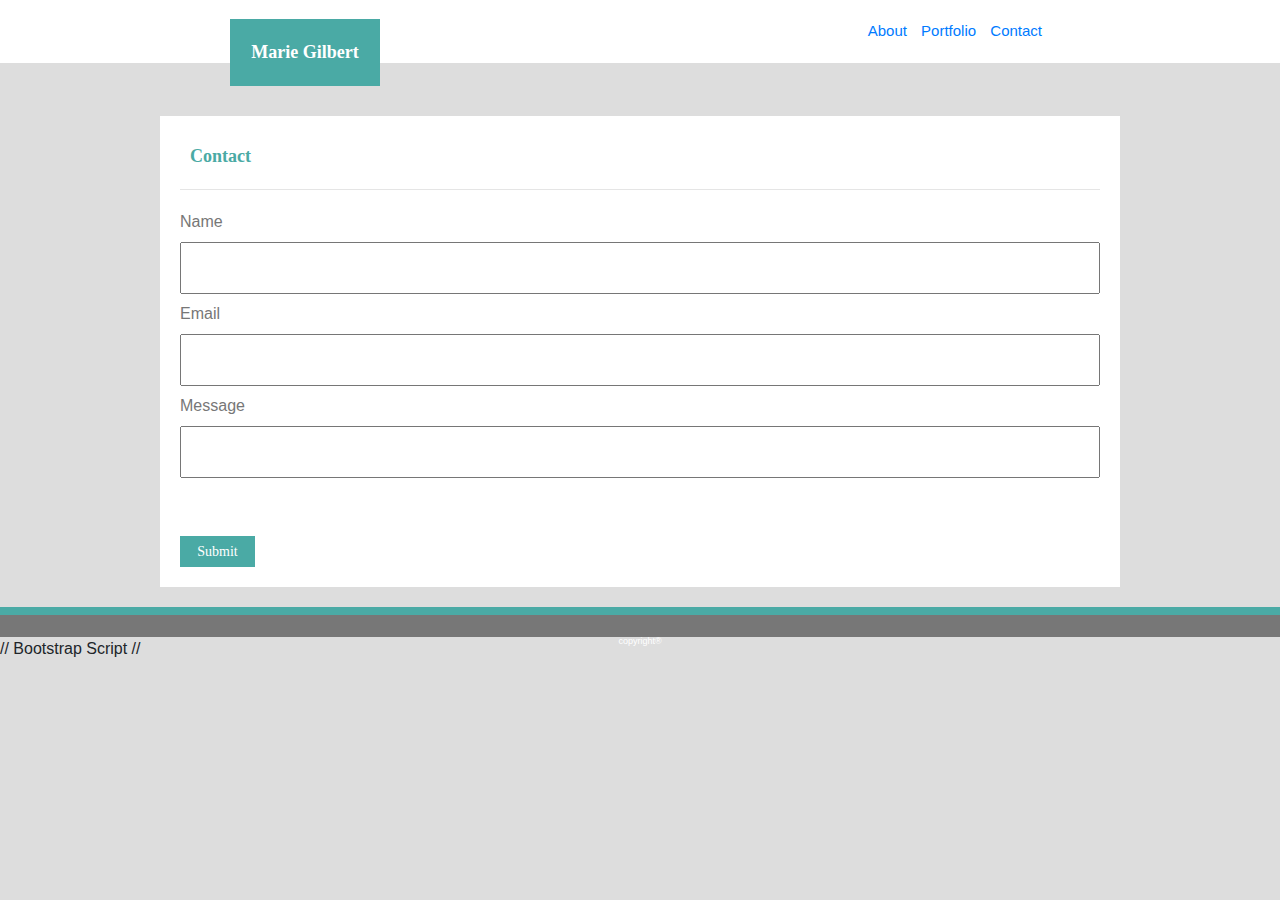
==== contact.html @ 9dc56440 "added responsive meta tag to all HTML docs" ====
<!DOCTYPE html>
<html lang="en">
<head>
    <meta charset="UTF-8">
    // Bootstrap responsive meta tag //
    <meta name="viewport" content="width=device-width, initial-scale=1, shrink-to-fit=no">
    <meta http-equiv="X-UA-Compatible" content="ie=edge">
    // Bootstrap CSS //
    <link rel="stylesheet" href="https://stackpath.bootstrapcdn.com/bootstrap/4.3.1/css/bootstrap.min.css" integrity="sha384-ggOyR0iXCbMQv3Xipma34MD+dH/1fQ784/j6cY/iJTQUOhcWr7x9JvoRxT2MZw1T" crossorigin="anonymous">
    <link href="assets/css/style.css" rel="stylesheet" type="text/css">
    <title>Contact</title>
</head>

<body>
    <nav>
        <a href="index.html">About</a>
        <a href="portfolio.html">Portfolio</a> 
        <a href="contact.html">Contact</a>
    </nav>

    <header>Marie Gilbert</header>

    <div class="wrapper">
        <section class="title">
            <h2>Contact</h2>
        </section>

        <hr>

        <div class="form">
            <form action="Name">
                Name <input type="text" name="fname"><br>
                Email <input type="text" email="femail"><br>
                Message <input type="text" message="fmessage"></br>
            </form>
        </div>

        <button>
            Submit
        </button>
    </div>
        
    <footer class="footer">
        copyright®
    </footer>
    // Bootstrap Script //
    <script src="https://code.jquery.com/jquery-3.3.1.slim.min.js" integrity="sha384-q8i/X+965DzO0rT7abK41JStQIAqVgRVzpbzo5smXKp4YfRvH+8abtTE1Pi6jizo" crossorigin="anonymous"></script>
<script src="https://cdnjs.cloudflare.com/ajax/libs/popper.js/1.14.7/umd/popper.min.js" integrity="sha384-UO2eT0CpHqdSJQ6hJty5KVphtPhzWj9WO1clHTMGa3JDZwrnQq4sF86dIHNDz0W1" crossorigin="anonymous"></script>
<script src="https://stackpath.bootstrapcdn.com/bootstrap/4.3.1/js/bootstrap.min.js" integrity="sha384-JjSmVgyd0p3pXB1rRibZUAYoIIy6OrQ6VrjIEaFf/nJGzIxFDsf4x0xIM+B07jRM" crossorigin="anonymous"></script>
    
</body>

</html>
---- assets/css/style.css ----
body {
    background-color:#dddddd;
}

nav {
    padding: 20px;
    margin: 0px;
    position: absolute;
    top: 0; right: 0; left: 0;
    font: Arial, Helvetica, sans-serif;
    color:#777777;
    background-color: #ffffff;
    font-size: 15px;
    text-align: right;
}

a {
    margin: 0px 5px;
    position: relative;
    right: 213px;
}

header {
    padding: 20px;
    margin: 5px;
    color: #ffffff;
    background-color: #4aaaa5;
    font-family: Georgia;
    font-size: 18px;
    font-weight: bold;
    text-align: center;
    width: 150px;
    position: relative;
    top: -10px;
    left: 225px;
}

h1 {
    padding: 20px;
    margin: 20px;
    color: #4aaaa5;
    font-size: 18px;
    font-weight: bold;
    text-align: center;
    position: absolute; 
    font-family: 'Georgia', Times, 'Times New Roman', serif;
    font-weight: bold;
    text-align: left;
}

.wrapper {
    width: 960px;
    margin: 20px auto;
    padding: 20px;
    background-color: #ffffff;
    color:#777777;
    font-family: Arial, Helvetica, sans-serif;
}

.container {
    display: flex;
    flex-wrap: wrap;
}

.group {
    margin: 15px;
}

hr {
    color:#dddddd;  
}

#headshot {
    float: left;
    display: inline-block;
    padding: 20px;
}

p {
    margin-top: 50px;
    font: Arial, Helvetica, sans-serif;
    color: #777777;
}

h2 {
    padding: 5px;
    margin: 5px;
    color: #4aaaa5;
    font-size: 18px;
    font-weight: bold;
    font-family: 'Georgia', Times, 'Times New Roman', serif;
}

h3 {
    font-family: 'Georgia', Times, 'Times New Roman', serif;
    font-size: 14px;
    text-align: center;
    width: 210px;
    color:#ffffff;
    background-color: #4aaaa5;
    padding: 20px;
    z-index: 2;
}

.footer {
    text-align: center;
    padding: 20px 0 0 0;
    color: #ffffff;
    background: #777777;
    font-size: 9px;
    height: 30px;
    position: relative;
    left: 0 ; right: 0; bottom: 0;
    border-top: 8px solid #4aaaa5;
    }

    .header {
        margin-top: 5px;
        z-index: 5;
        position: relative;
        top: 150px;
    }

.image {
    margin-bottom: 0px;
    z-index: 0;
}

button {
    color:#ffffff;
    background-color: #4aaaa5;
    font-size: 14px;
    font-family: Georgia;
    padding: 5px;
    margin-top: 50px;
    width: 75px;
    border: 5px;
}

.form {
    max-width: 960px;
    margin-top: 20px;
}

input {
    width: 100%;
    padding: 12px 20px;
    margin: 8px 0;
    box-sizing: border-box;
}

h4 {
    font-family: 'Georgia', Times, 'Times New Roman', serif;
}
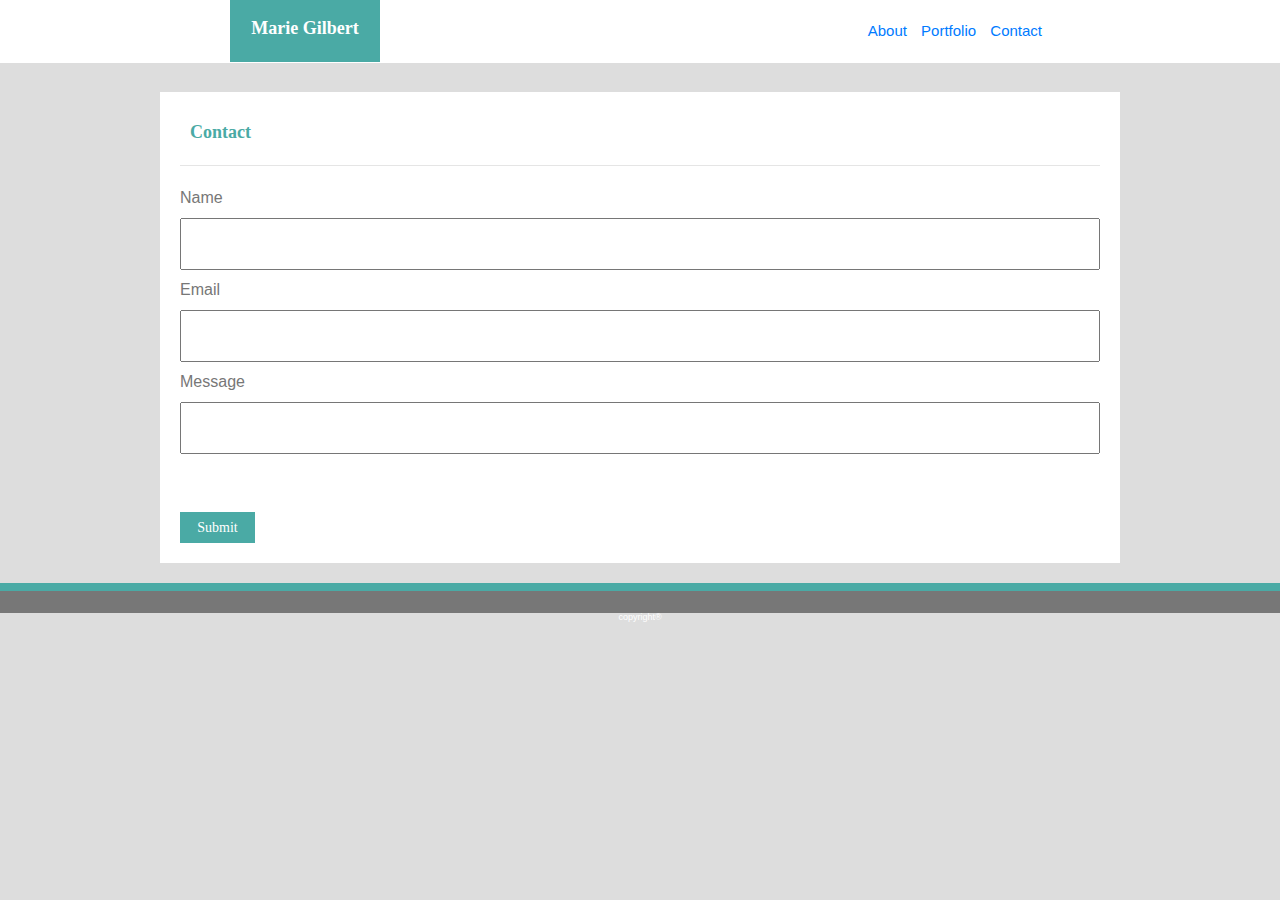
==== commit ce1f7111: "updated bootstrapstyle css and nav elements" ====
--- a/contact.html
+++ b/contact.html
@@ -2,12 +2,12 @@
 <html lang="en">
 <head>
     <meta charset="UTF-8">
-    // Bootstrap responsive meta tag //
+     <!--Bootstrap responsive meta tag-->
     <meta name="viewport" content="width=device-width, initial-scale=1, shrink-to-fit=no">
     <meta http-equiv="X-UA-Compatible" content="ie=edge">
-    // Bootstrap CSS //
+    <!--Bootstrap CSS-->
     <link rel="stylesheet" href="https://stackpath.bootstrapcdn.com/bootstrap/4.3.1/css/bootstrap.min.css" integrity="sha384-ggOyR0iXCbMQv3Xipma34MD+dH/1fQ784/j6cY/iJTQUOhcWr7x9JvoRxT2MZw1T" crossorigin="anonymous">
-    <link href="assets/css/style.css" rel="stylesheet" type="text/css">
+    <link href="assets/css/bootstrapstyle.css" rel="stylesheet" type="text/css">
     <title>Contact</title>
 </head>
 
@@ -43,7 +43,7 @@
     <footer class="footer">
         copyright®
     </footer>
-    // Bootstrap Script //
+    <!--Bootstrap Script-->
     <script src="https://code.jquery.com/jquery-3.3.1.slim.min.js" integrity="sha384-q8i/X+965DzO0rT7abK41JStQIAqVgRVzpbzo5smXKp4YfRvH+8abtTE1Pi6jizo" crossorigin="anonymous"></script>
 <script src="https://cdnjs.cloudflare.com/ajax/libs/popper.js/1.14.7/umd/popper.min.js" integrity="sha384-UO2eT0CpHqdSJQ6hJty5KVphtPhzWj9WO1clHTMGa3JDZwrnQq4sF86dIHNDz0W1" crossorigin="anonymous"></script>
 <script src="https://stackpath.bootstrapcdn.com/bootstrap/4.3.1/js/bootstrap.min.js" integrity="sha384-JjSmVgyd0p3pXB1rRibZUAYoIIy6OrQ6VrjIEaFf/nJGzIxFDsf4x0xIM+B07jRM" crossorigin="anonymous"></script>
--- a/assets/css/bootstrapstyle.css
+++ b/assets/css/bootstrapstyle.css
@@ -0,0 +1,154 @@
+body {
+    background-color:#dddddd;
+}
+
+nav {
+    padding: 20px;
+    margin: 0px;
+    position: absolute;
+    top: 0; right: 0; left: 0;
+    font: Arial, Helvetica, sans-serif;
+    color:#777777;
+    background-color: #ffffff;
+    font-size: 15px;
+    text-align: right;
+}
+
+a {
+    margin: 0px 5px;
+    position: relative;
+    right: 213px;
+}
+
+header {
+    padding: 20px;
+    margin: 5px;
+    color: #ffffff;
+    background-color: #4aaaa5;
+    font-family: Georgia;
+    font-size: 18px;
+    font-weight: bold;
+    text-align: center;
+    width: 150px;
+    position: relative;
+    top: -10px;
+    left: 225px;
+}
+
+h1 {
+    padding: 20px;
+    margin: 20px;
+    color: #4aaaa5;
+    font-size: 18px;
+    font-weight: bold;
+    text-align: center;
+    position: absolute; 
+    font-family: 'Georgia', Times, 'Times New Roman', serif;
+    font-weight: bold;
+    text-align: left;
+}
+
+.wrapper {
+    width: 960px;
+    margin: 20px auto;
+    padding: 20px;
+    background-color: #ffffff;
+    color:#777777;
+    font-family: Arial, Helvetica, sans-serif;
+}
+
+.container {
+    display: flex;
+    flex-wrap: wrap;
+}
+
+.group {
+    margin: 15px;
+}
+
+hr {
+    color:#dddddd;  
+}
+
+#headshot {
+    float: left;
+    display: inline-block;
+    padding: 20px;
+}
+
+p {
+    margin-top: 50px;
+    font: Arial, Helvetica, sans-serif;
+    color: #777777;
+}
+
+h2 {
+    padding: 5px;
+    margin: 5px;
+    color: #4aaaa5;
+    font-size: 18px;
+    font-weight: bold;
+    font-family: 'Georgia', Times, 'Times New Roman', serif;
+}
+
+h3 {
+    font-family: 'Georgia', Times, 'Times New Roman', serif;
+    font-size: 14px;
+    text-align: center;
+    width: 210px;
+    color:#ffffff;
+    background-color: #4aaaa5;
+    padding: 20px;
+    z-index: 2;
+}
+
+.footer {
+    text-align: center;
+    padding: 20px 0 0 0;
+    color: #ffffff;
+    background: #777777;
+    font-size: 9px;
+    height: 30px;
+    position: relative;
+    left: 0 ; right: 0; bottom: 0;
+    border-top: 8px solid #4aaaa5;
+    }
+
+    .header {
+        margin-top: 5px;
+        z-index: 5;
+        position: relative;
+        top: 150px;
+    }
+
+.image {
+    margin-bottom: 0px;
+    z-index: 0;
+}
+
+button {
+    color:#ffffff;
+    background-color: #4aaaa5;
+    font-size: 14px;
+    font-family: Georgia;
+    padding: 5px;
+    margin-top: 50px;
+    width: 75px;
+    border: 5px;
+}
+
+.form {
+    max-width: 960px;
+    margin-top: 20px;
+}
+
+input {
+    width: 100%;
+    padding: 12px 20px;
+    margin: 8px 0;
+    box-sizing: border-box;
+}
+
+h4 {
+    font-family: 'Georgia', Times, 'Times New Roman', serif;
+}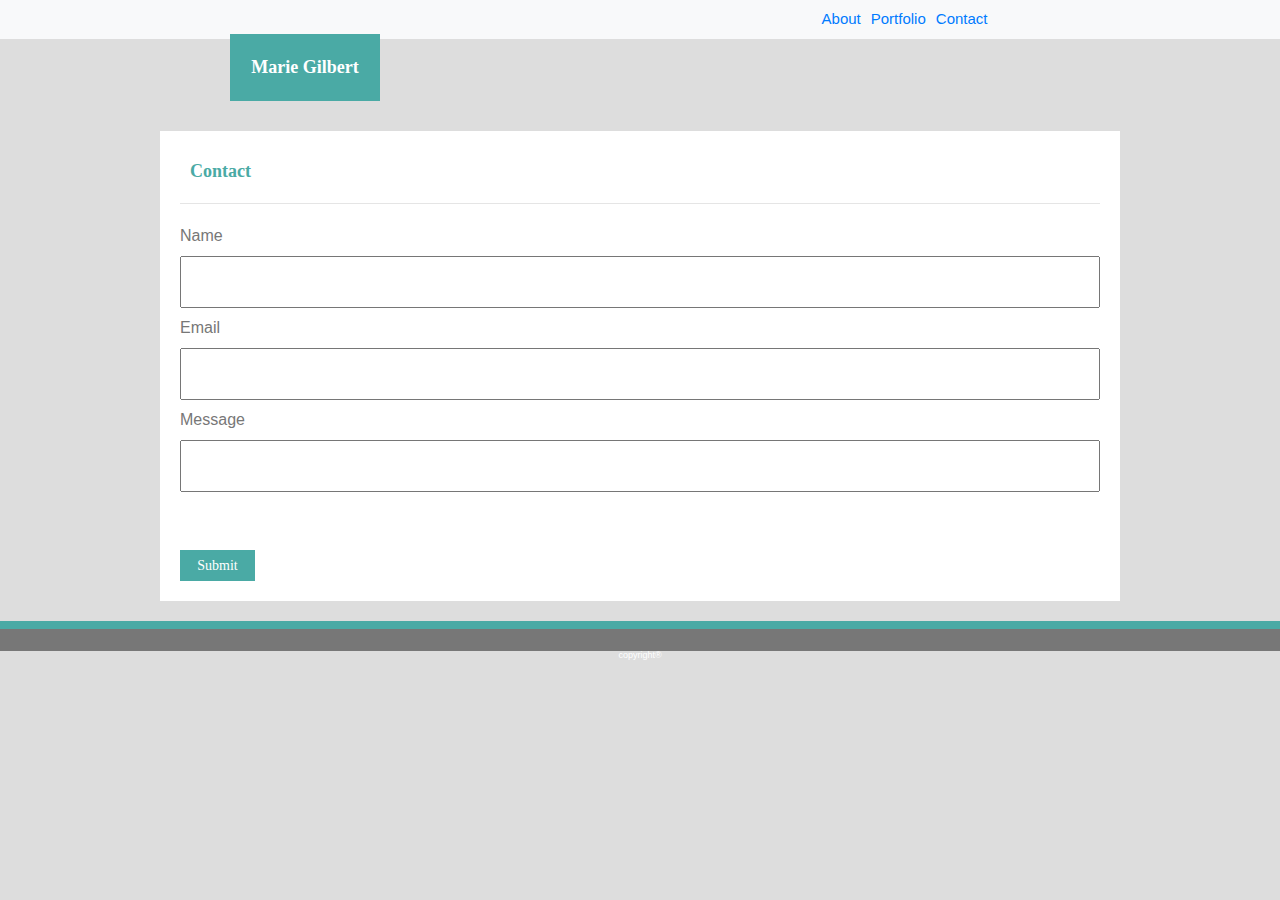
==== commit 60504b84: "updates to  navbar all 3 html files" ====
--- a/contact.html
+++ b/contact.html
@@ -12,11 +12,23 @@
 </head>
 
 <body>
-    <nav>
-        <a href="index.html">About</a>
-        <a href="portfolio.html">Portfolio</a> 
-        <a href="contact.html">Contact</a>
-    </nav>
+    <!--Navigation Bar with links to other pages--> 
+    <nav class="navbar navbar-expand{-sm|-md|-lg|-xl} navbar-fixed-top navbar-light bg-light" role="navigation">
+            <a class="navbar-brand" href </a>
+            <div class="container">
+            <ul class="nav justify-content-end">
+                <li class="nav-item">
+                    <a class="nav-about" href="index.html">About</a>
+                </li>
+                <li class="nav-item">
+                    <a class="nav-portfolio" href="portfolio.html">Portfolio</a>
+                </li>
+                <li class="nav-item"> 
+                    <a class="nav-contact" href="contact.html">Contact</a>
+                </li>
+            </ul>
+            </div>
+        </nav>
 
     <header>Marie Gilbert</header>
 
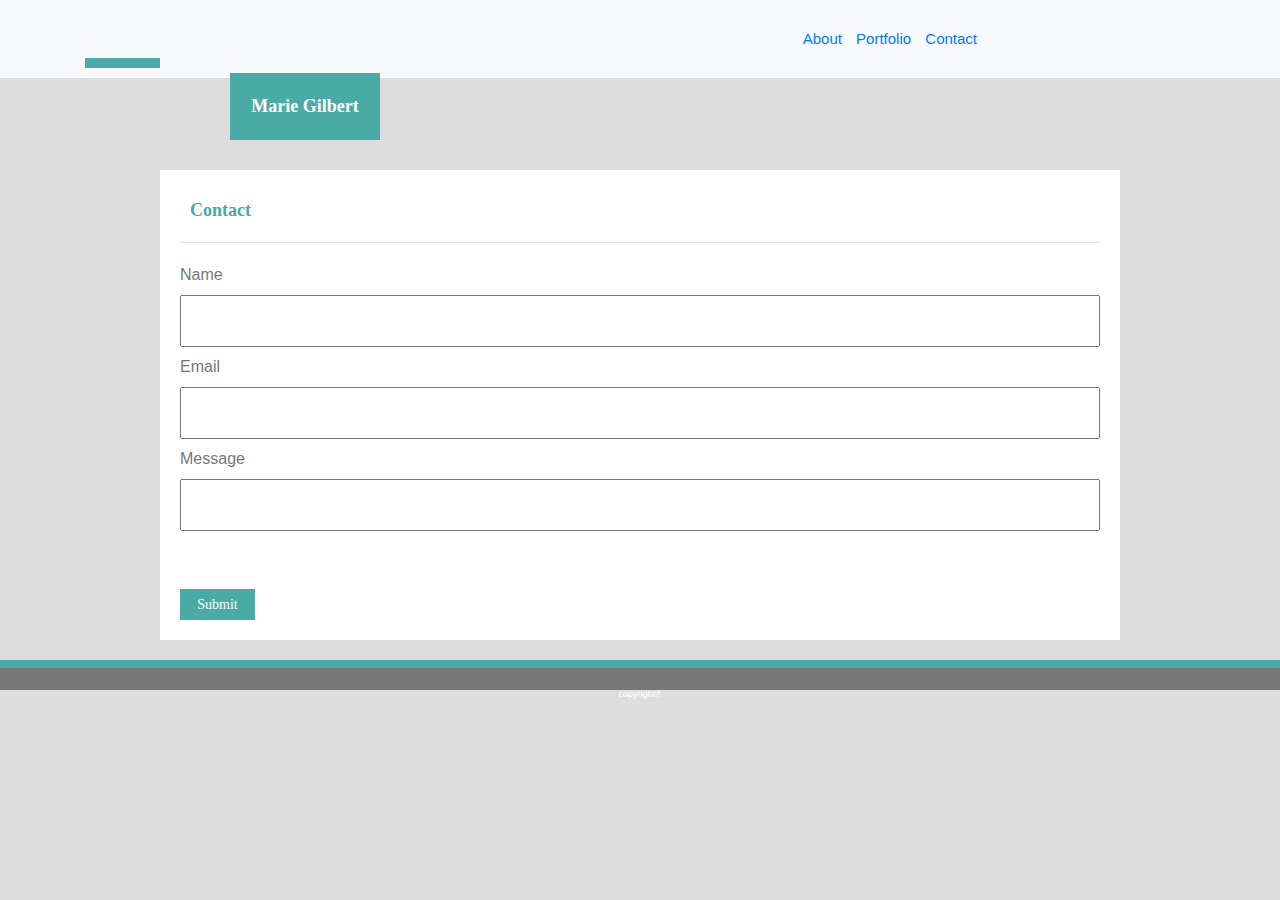
==== commit cb713bd7: "added div navbar class header, made a tags dry" ====
--- a/contact.html
+++ b/contact.html
@@ -14,20 +14,21 @@
 <body>
     <!--Navigation Bar with links to other pages--> 
     <nav class="navbar navbar-expand{-sm|-md|-lg|-xl} navbar-fixed-top navbar-light bg-light" role="navigation">
-            <a class="navbar-brand" href </a>
-            <div class="container">
+        <div class="container">
+            <div class="navbar-header">
+                <button type="button" class="navbar-toggle collapsed"
+                    data-toggle="collapse" data-target="navbar" aria-expanded="flase" aria-controls="navbar">
+                
+                </button>
+            </div>
             <ul class="nav justify-content-end">
                 <li class="nav-item">
                     <a class="nav-about" href="index.html">About</a>
-                </li>
-                <li class="nav-item">
                     <a class="nav-portfolio" href="portfolio.html">Portfolio</a>
-                </li>
-                <li class="nav-item"> 
-                    <a class="nav-contact" href="contact.html">Contact</a>
+                    <a class="nav-contact" href="contact.html">Contact</a>     
                 </li>
             </ul>
-            </div>
+        </div>
         </nav>
 
     <header>Marie Gilbert</header>
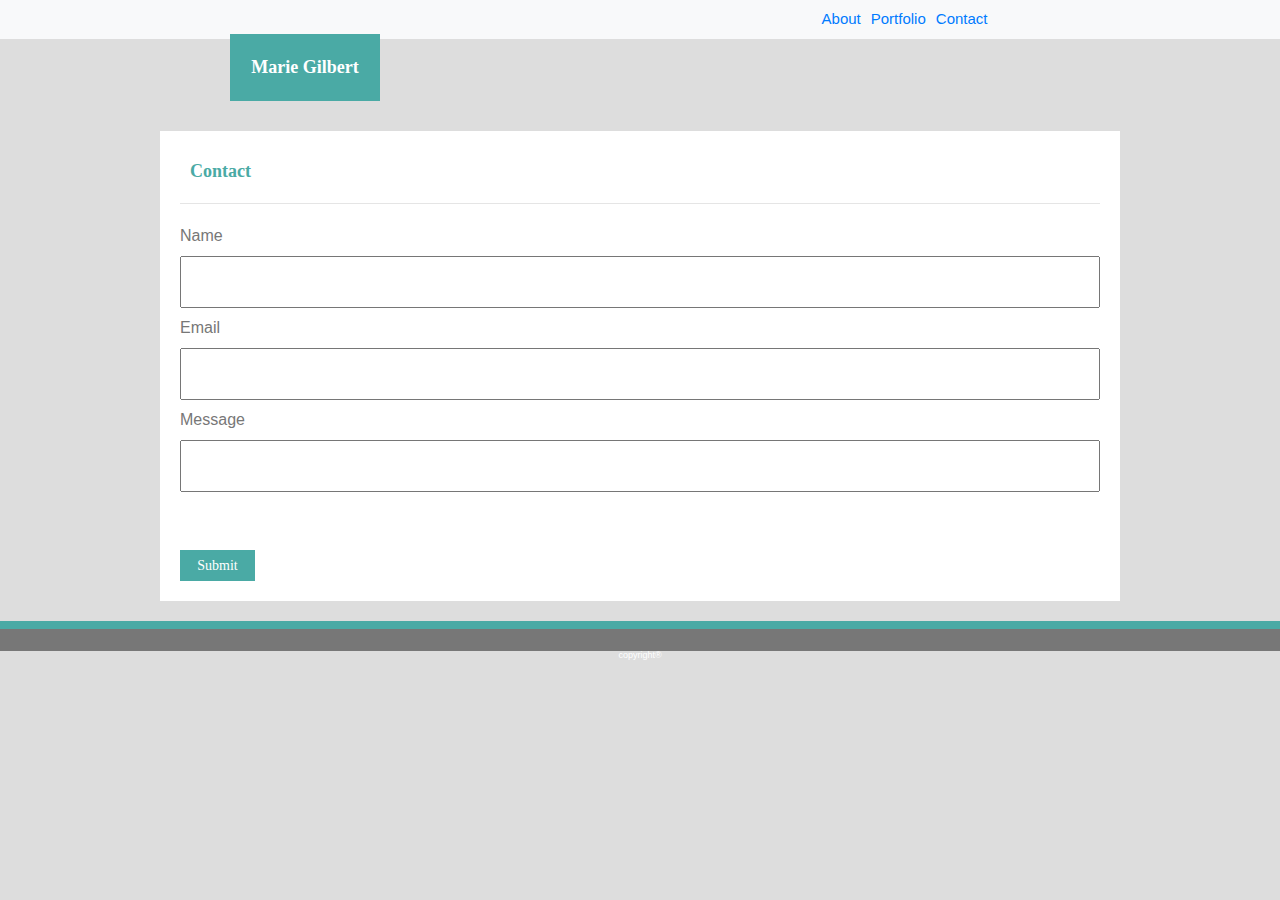
==== commit fb088a66: "updated portfolio grids with rows and columns, and started to update CSS with media queries" ====
--- a/contact.html
+++ b/contact.html
@@ -14,21 +14,20 @@
 <body>
     <!--Navigation Bar with links to other pages--> 
     <nav class="navbar navbar-expand{-sm|-md|-lg|-xl} navbar-fixed-top navbar-light bg-light" role="navigation">
-        <div class="container">
-            <div class="navbar-header">
-                <button type="button" class="navbar-toggle collapsed"
-                    data-toggle="collapse" data-target="navbar" aria-expanded="flase" aria-controls="navbar">
-                
-                </button>
-            </div>
+            <a class="navbar-brand" href </a>
+            <div class="container">
             <ul class="nav justify-content-end">
                 <li class="nav-item">
                     <a class="nav-about" href="index.html">About</a>
+                </li>
+                <li class="nav-item">
                     <a class="nav-portfolio" href="portfolio.html">Portfolio</a>
-                    <a class="nav-contact" href="contact.html">Contact</a>     
+                </li>
+                <li class="nav-item"> 
+                    <a class="nav-contact" href="contact.html">Contact</a>
                 </li>
             </ul>
-        </div>
+            </div>
         </nav>
 
     <header>Marie Gilbert</header>
--- a/assets/css/bootstrapstyle.css
+++ b/assets/css/bootstrapstyle.css
@@ -151,4 +151,16 @@
 
 h4 {
     font-family: 'Georgia', Times, 'Times New Roman', serif;
-}+}
+
+// Extra small devices (portrait phones, less than 576px)
+// No media query for `xs` since this is the default in Bootstrap
+
+// Small devices (landscape phones, 640px and up)
+@media (min-width: 640px) { ... }
+
+// Medium devices (tablets, 768px and up)
+@media (min-width: 768px) { ... }
+
+// Large devices (desktops, 980px and up)
+@media (min-width: 980px) { ... }
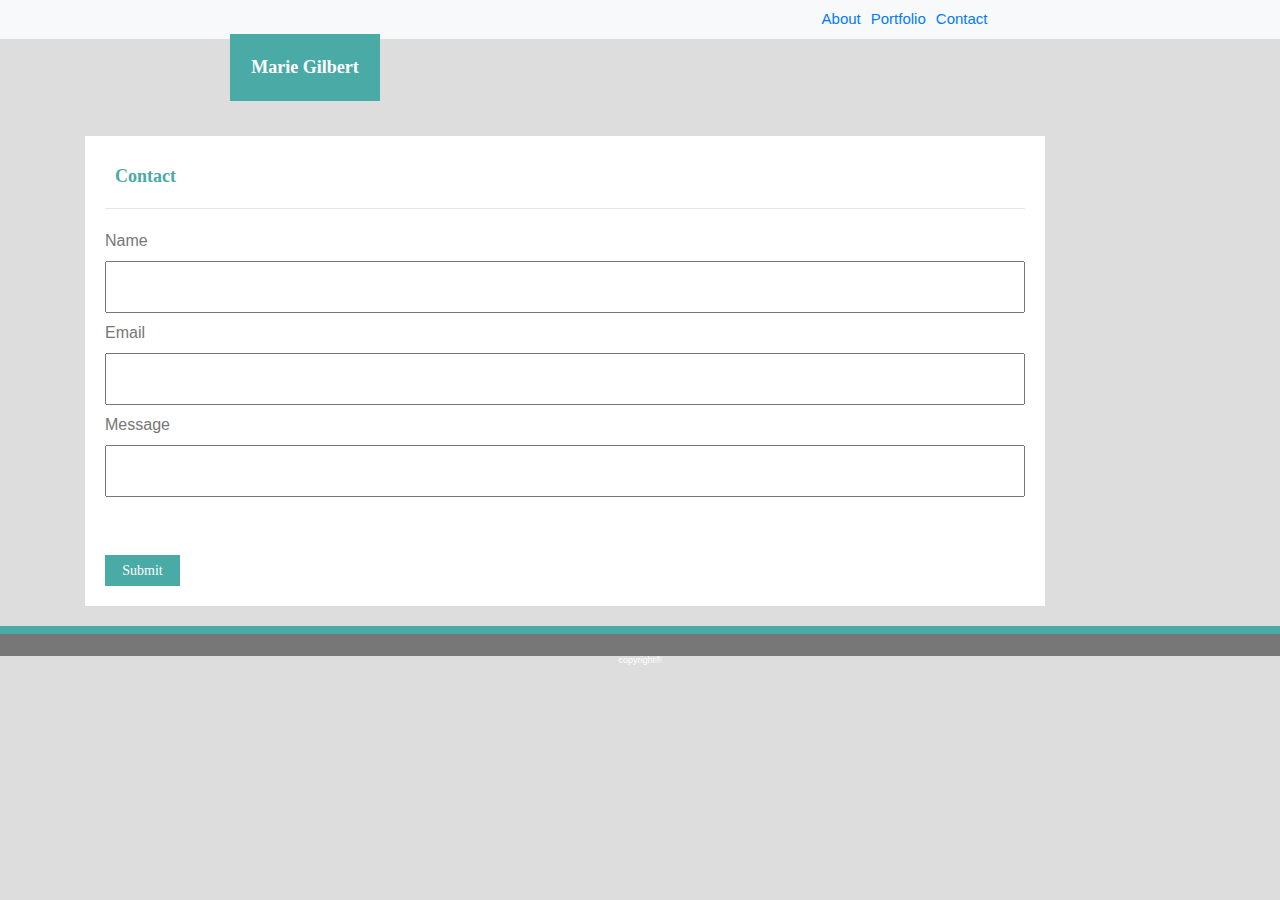
==== commit f52d0a09: "updated columns and rows for all html pages" ====
--- a/contact.html
+++ b/contact.html
@@ -31,27 +31,32 @@
         </nav>
 
     <header>Marie Gilbert</header>
+    <!-- Creates the Overall Grid -->
+    <div class="container">
+        <div class="row">
+            <div class="col-sm-9">
+                <div class="wrapper">
+                    <section class="title">
+                        <h2>Contact</h2>
+                    </section>
 
-    <div class="wrapper">
-        <section class="title">
-            <h2>Contact</h2>
-        </section>
+                    <hr>
 
-        <hr>
+                    <div class="form">
+                        <form action="Name">
+                            Name <input type="text" name="fname"><br>
+                            Email <input type="text" email="femail"><br>
+                            Message <input type="text" message="fmessage"></br>
+                        </form>
+                    </div>
 
-        <div class="form">
-            <form action="Name">
-                Name <input type="text" name="fname"><br>
-                Email <input type="text" email="femail"><br>
-                Message <input type="text" message="fmessage"></br>
-            </form>
+                    <button>
+                        Submit
+                    </button>
+                </div>
+            </div>
         </div>
-
-        <button>
-            Submit
-        </button>
-    </div>
-        
+    </div>  
     <footer class="footer">
         copyright®
     </footer>
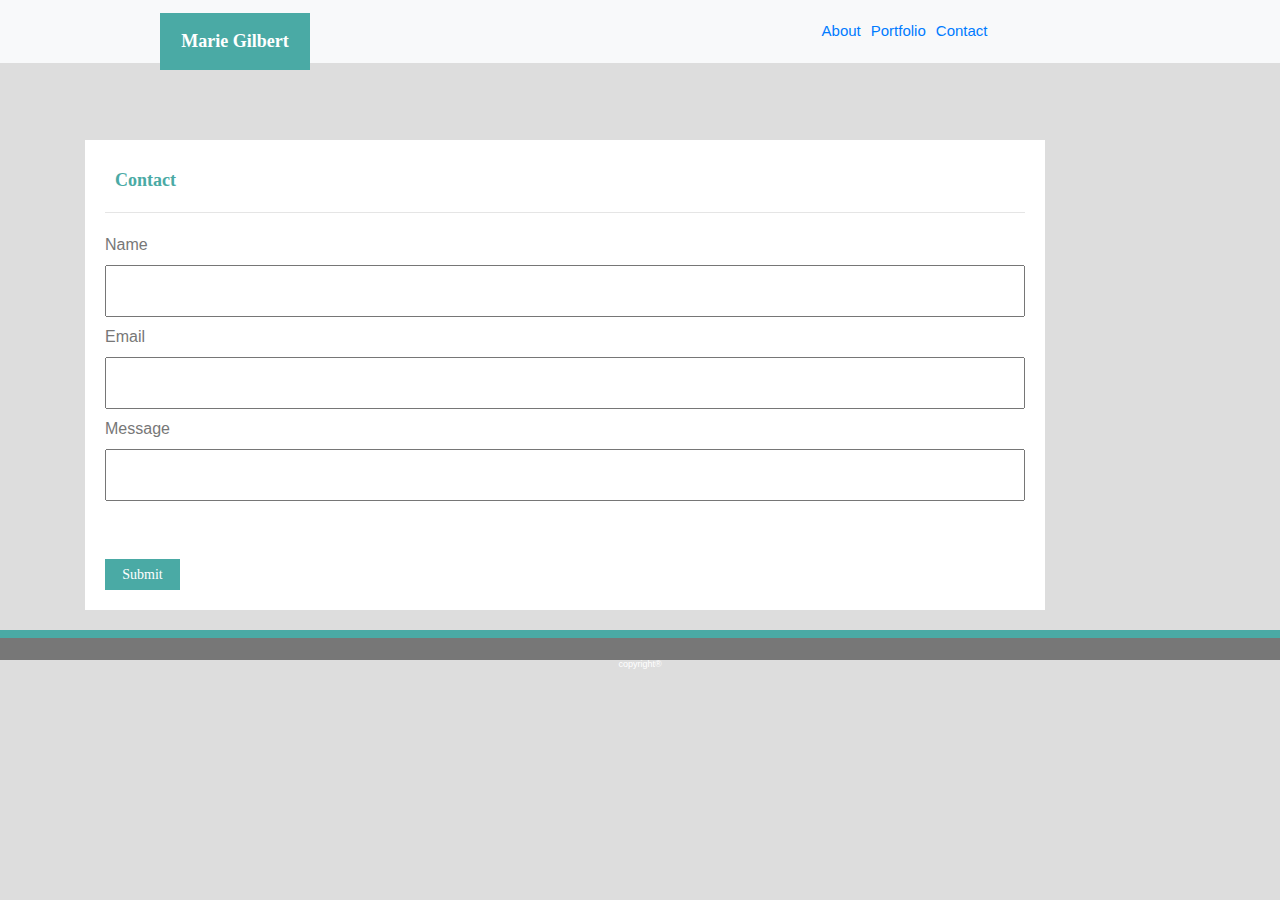
==== commit dbb2c70d: "final upload" ====
--- a/contact.html
+++ b/contact.html
@@ -33,15 +33,16 @@
     <header>Marie Gilbert</header>
     <!-- Creates the Overall Grid -->
     <div class="container">
+        <!-- Row 1 Level 1 -->
         <div class="row">
             <div class="col-sm-9">
                 <div class="wrapper">
                     <section class="title">
                         <h2>Contact</h2>
                     </section>
-
+                    <!--Line-->
                     <hr>
-
+                    <!--Form-->
                     <div class="form">
                         <form action="Name">
                             Name <input type="text" name="fname"><br>
@@ -56,10 +57,13 @@
                 </div>
             </div>
         </div>
-    </div>  
+    </div>
+    
+    <!--Not Sticky Footer but will be one day-->  
     <footer class="footer">
         copyright®
     </footer>
+    
     <!--Bootstrap Script-->
     <script src="https://code.jquery.com/jquery-3.3.1.slim.min.js" integrity="sha384-q8i/X+965DzO0rT7abK41JStQIAqVgRVzpbzo5smXKp4YfRvH+8abtTE1Pi6jizo" crossorigin="anonymous"></script>
 <script src="https://cdnjs.cloudflare.com/ajax/libs/popper.js/1.14.7/umd/popper.min.js" integrity="sha384-UO2eT0CpHqdSJQ6hJty5KVphtPhzWj9WO1clHTMGa3JDZwrnQq4sF86dIHNDz0W1" crossorigin="anonymous"></script>
--- a/assets/css/bootstrapstyle.css
+++ b/assets/css/bootstrapstyle.css
@@ -1,5 +1,9 @@
 body {
     background-color:#dddddd;
+}
+
+.navbar {
+    padding: 20px;
 }
 
 nav {
@@ -21,8 +25,8 @@
 }
 
 header {
-    padding: 20px;
-    margin: 5px;
+    padding: 15px;
+    margin: 0px;
     color: #ffffff;
     background-color: #4aaaa5;
     font-family: Georgia;
@@ -31,8 +35,8 @@
     text-align: center;
     width: 150px;
     position: relative;
-    top: -10px;
-    left: 225px;
+    top: -50px;
+    left: 160px;
 }
 
 h1 {
@@ -95,7 +99,7 @@
     font-family: 'Georgia', Times, 'Times New Roman', serif;
     font-size: 14px;
     text-align: center;
-    width: 210px;
+    width: 250px;
     color:#ffffff;
     background-color: #4aaaa5;
     padding: 20px;
@@ -156,11 +160,46 @@
 // Extra small devices (portrait phones, less than 576px)
 // No media query for `xs` since this is the default in Bootstrap
 
-// Small devices (landscape phones, 640px and up)
-@media (min-width: 640px) { ... }
-
-// Medium devices (tablets, 768px and up)
-@media (min-width: 768px) { ... }
+
+// XSmall devices (landscape phones, 640px and up)
+@media (max-width: 640px) {
+    .container {
+        max-width: 600px;
+    }
+}
+
+// Small devices (tablets, 768px and up)
+@media (max-width: 768px) {
+
+}
+
+// Medium devices (desktops, 980px and up)
+@media (max-width: 980px) {
+
+}
 
 // Large devices (desktops, 980px and up)
-@media (min-width: 980px) { ... }
+@media (max-width: 980px) {
+
+}
+
+$grid-columns:      12;
+$grid-gutter-width: 30px;
+
+$grid-breakpoints: (
+  // Extra small screen / phone
+  xs: 0,
+  // Small screen / phone
+  sm: 640px,
+  // Medium screen / tablet
+  md: 768px,
+  // Large screen / desktop
+  lg: 980px,
+);
+
+$container-max-widths: (
+  sm: 640px,
+  md: 768px,
+  lg: 980px,
+  xl: 1200px
+);
